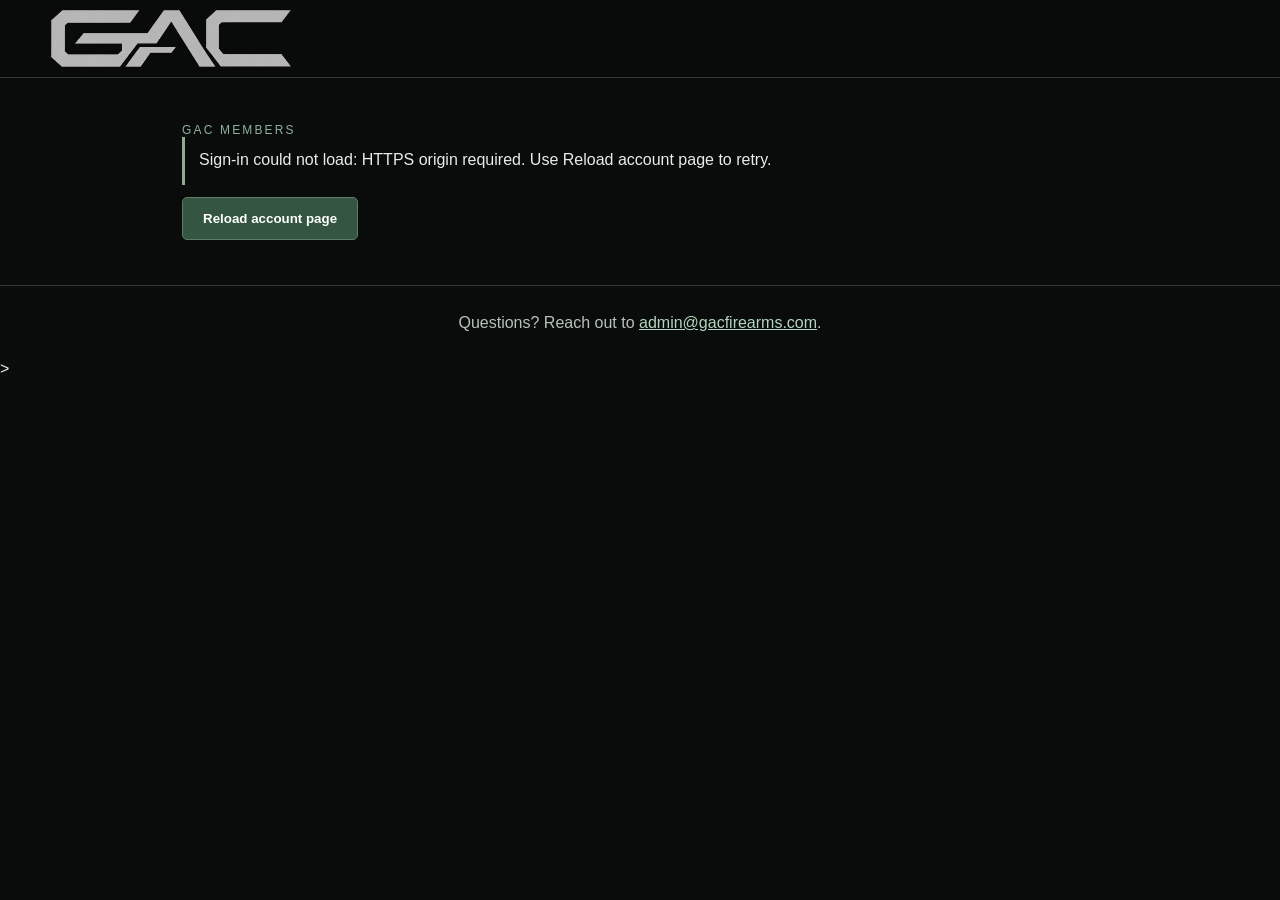
==== account.html @ eab2888d "Refresh account cache for replay completion state" ====
<!doctype html><html lang="en"><meta charset="utf-8"><meta name="viewport" content="width=device-width,initial-scale=1"><meta name="referrer" content="no-referrer"><meta name="gac-member-nav-build" content="20261110-active-collection-filter"><title>GAC Member Account</title><script src="https://cdn.onesignal.com/sdks/web/v16/OneSignalSDK.page.js" defer></script>
<script>
  window.OneSignalDeferred = window.OneSignalDeferred || [];
  OneSignalDeferred.push(async function(OneSignal) {
    await OneSignal.init({ appId: "ea15f827-d569-4965-91b9-dec69c6de251" });
  });
</script><style>
:root{color-scheme:dark;font-family:Arial,sans-serif;background:#090c0a;color:#e9ecea}*{box-sizing:border-box}body{margin:0}header.member-masthead{position:sticky;top:0;z-index:50;display:grid;grid-template-columns:minmax(130px,240px) minmax(0,1fr) auto;align-items:center;gap:18px;padding:10px clamp(16px,4vw,56px);border-bottom:1px solid #303c34;background:rgba(9,12,10,.97);backdrop-filter:blur(12px)}header .member-brand{display:block;flex:0 1 240px;width:min(34vw,240px);line-height:0}header .member-brand img{display:block;width:100%;height:auto;max-height:60px;object-fit:contain}.member-primary-tabs{display:flex;justify-content:center;gap:8px;min-width:0}.member-primary-tabs button{flex:1;max-width:230px;margin:0;padding:11px 14px;border:1px solid #475d4c;border-radius:5px;background:#111915;color:#dce6dd;font-weight:700;cursor:pointer}.member-primary-tabs button.active{background:#a9bc9b;color:#101711;border-color:#a9bc9b}.member-header-actions{display:flex;align-items:center;gap:10px}.member-menu{position:relative}.member-menu>summary{list-style:none;display:grid;place-items:center;width:48px;height:46px;cursor:pointer;border:1px solid #475d4c;border-radius:5px;color:#eee}.member-menu>summary::-webkit-details-marker{display:none}.member-menu>summary .menu-icon{display:grid;gap:5px;width:21px}.member-menu>summary .menu-icon i{display:block;height:2px;width:21px;background:currentColor;border-radius:2px}.member-menu-panel{display:none}.member-menu[open] .member-menu-panel{position:absolute;top:calc(100% + 12px);right:0;display:grid;gap:0;width:min(310px,88vw);max-height:min(75vh,650px);overflow:auto;padding:9px;background:#111915;border:1px solid #46544a;border-radius:8px;box-shadow:0 18px 48px #000b}.member-menu-panel a,.member-menu-panel button{display:block;width:100%;text-align:left;text-decoration:none;padding:13px 14px;margin:0;border:0;border-bottom:1px solid #27332c;border-radius:0;background:transparent;color:#edf1e9;font:inherit;font-size:15px;cursor:pointer}.member-menu-panel a:hover,.member-menu-panel button:hover{background:#1c2921;color:#d0dfc5}.member-menu-panel>*:last-child{border-bottom:0}.admin-menu>summary{background:#59451e;border-color:#c6a65a;color:#fff2ce}.admin-menu>summary:hover{background:#735a28}.admin-menu[open] .member-menu-panel{border-color:#c6a65a}.member-menu[hidden]{display:none!important}@media(max-width:700px){header.member-masthead{grid-template-columns:minmax(0,1fr) auto;gap:8px;padding:9px 14px}.member-masthead .member-brand{grid-column:1;grid-row:1;flex:0 1 34vw;width:34vw;max-width:160px}.member-masthead .member-brand img{max-height:48px}.member-header-actions{grid-column:2;grid-row:1;gap:7px}.member-primary-tabs{grid-column:1/-1;grid-row:2;width:100%;gap:7px}.member-primary-tabs button{font-size:13px;padding:10px 6px}.member-menu>summary{width:42px;height:42px}}main{max-width:960px;margin:auto;padding:45px 22px}#member{position:relative;padding-top:38px}.member-toolbar{position:absolute;top:0;right:0;display:flex;align-items:center;gap:8px}#member .member-toolbar button.member-push-quick{display:inline-flex;align-items:center;justify-content:center;min-height:44px;margin:0;padding:9px 14px;border:1px solid #b5c5a4!important;border-radius:9px;background:#b5c5a4!important;color:#111710!important;-webkit-text-fill-color:#111710!important;font-size:14px;font-weight:700;line-height:1.25;white-space:nowrap;opacity:1!important;visibility:visible}#member .member-toolbar button.member-push-quick:hover{background:#cad8be!important;color:#111710!important;-webkit-text-fill-color:#111710!important}.member-push-quick[hidden]{display:none!important}.member-refresh{display:grid;place-items:center;width:40px;height:40px;padding:0;margin:0;border:1px solid #475d4c;border-radius:9px;background:#101711;color:#c9dcc2;font-size:23px;line-height:1;cursor:pointer}.member-refresh:hover{background:#1c2921}h1{font-size:clamp(32px,6vw,55px);margin:12px 0}h2{font-size:25px}p{line-height:1.6;color:#b7c3bb}.kicker{color:#91b19d;text-transform:uppercase;letter-spacing:.18em;font-size:12px}.card{border:1px solid #35473b;border-radius:12px;background:#101711;padding:28px;margin:22px 0}.grid{display:grid;grid-template-columns:repeat(2,minmax(0,1fr));gap:18px}label{display:block;font-size:14px;color:#cdd6d0;margin:14px 0 7px}input,textarea{width:100%;background:#080d09;border:1px solid #47584b;padding:13px;color:white;border-radius:5px;font:inherit}textarea{min-height:100px}.check{display:flex;align-items:flex-start;gap:12px;line-height:1.5}.check input{width:18px;flex-shrink:0;margin:3px 0}button{border:1px solid #627b69;background:#345640;color:#fff;padding:13px 20px;border-radius:5px;font-weight:bold;cursor:pointer;margin:12px 10px 0 0}button:disabled{opacity:.35;cursor:not-allowed}.secondary{background:transparent}a{color:#b4d5bf}[hidden]{display:none!important}#status{white-space:pre-wrap;border-left:3px solid #8daa96;padding:14px;min-height:48px}dialog{max-width:min(520px,calc(100% - 28px));width:520px;color:#e9ecea;background:#101711;border:1px solid #8daa96;border-radius:12px;padding:26px;box-shadow:0 20px 60px #000b}dialog::backdrop{background:#000b}dialog p{line-height:1.6;color:#c7d2ca}ul{padding-left:20px}li{line-height:1.7}.record{padding:14px 0;border-bottom:1px solid #38483d;overflow-wrap:anywhere}.small{font-size:13px}.tabs{display:flex;flex-wrap:wrap}@media(max-width:600px){.grid{grid-template-columns:1fr}.card{padding:20px}}
</style><header class="member-masthead"><a class="member-brand" href="/" aria-label="Gassett Arms Company home"><img src="/assets/gac-mark-transparent.svg" width="896" height="213" alt="GAC"></a><nav id="memberPrimaryTabs" class="member-primary-tabs" aria-label="Primary member sections" hidden></nav><div class="member-header-actions"><details id="memberMenu" class="member-menu" hidden><summary aria-label="Open member menu" title="Member menu"><span class="menu-icon" aria-hidden="true"><i></i><i></i><i></i></span></summary><nav id="memberNav" class="member-menu-panel" aria-label="Member tabs"><a href="/">Home</a></nav></details><details id="ownerMenu" class="member-menu admin-menu" hidden><summary aria-label="Open admin menu" title="Admin menu"><span class="menu-icon" aria-hidden="true"><i></i><i></i><i></i></span></summary><nav id="ownerNavItems" class="member-menu-panel" aria-label="Admin tabs"></nav></details></div></header><script>const ownerMenus=[...document.querySelectorAll(".member-header-actions details")];ownerMenus.forEach(menu=>menu.addEventListener("toggle",()=>{if(menu.open)ownerMenus.forEach(other=>{if(other!==menu)other.open=false})}));document.addEventListener("click",event=>{if(event.target.closest(".member-header-actions")){if(event.target.closest(".member-menu-panel button"))ownerMenus.forEach(menu=>menu.open=false);return}ownerMenus.forEach(menu=>menu.open=false)});document.addEventListener("keydown",event=>{if(event.key==="Escape")ownerMenus.filter(menu=>menu.open).forEach(menu=>{menu.open=false;menu.querySelector("summary")?.focus()})});</script><main><div class="kicker">GAC Members</div><div id="status" role="status" aria-live="polite">Connecting securely…</div><div id="notificationStatusPrompt" role="status" aria-live="polite" hidden style="margin:-4px 0 14px 17px;color:#c9dcc2;font-size:14px;font-weight:600;line-height:1.45"></div>
<section id="guest" hidden><div class="tabs"><button id="toLogin">Sign in</button><button id="toSignup" class="secondary">Become a member</button><button id="toRecover" class="secondary">Forgot password</button></div>
<form id="login" class="card"><h2>Welcome back</h2><label for="loginEmail">Email</label><input id="loginEmail" type="email" autocomplete="username" required><label for="loginPassword">Password</label><input id="loginPassword" type="password" autocomplete="current-password" required><button>Sign in</button><button id="resendConfirmation" type="button" class="secondary">Resend confirmation email</button><p class="small">If your signup link expired or did not arrive, enter your email above to request a fresh link.</p></form>
<form id="signup" class="card" hidden><h2>Create your membership</h2><div class="grid"><div><label for="name">Full name</label><input id="name" maxlength="120" autocomplete="name" required></div><div><label for="callsign">Unique callsign</label><input id="callsign" pattern="[A-Za-z0-9_\-]{3,24}" maxlength="24" required><p class="small">3–24 letters, numbers, underscores or hyphens.</p></div><div><label for="email">Email</label><input id="email" type="email" autocomplete="email" required></div><div><label for="phone">Phone number</label><input id="phone" type="tel" autocomplete="tel" required></div><div><label for="password">Password</label><input id="password" type="password" autocomplete="new-password" minlength="12" required></div><div><label for="confirm">Confirm password</label><input id="confirm" type="password" autocomplete="new-password" minlength="12" required></div></div><label class="check"><input id="age" type="checkbox" required><span id="ageText"></span></label><label class="check"><input id="law" type="checkbox" required><span id="lawText"></span></label><label class="check"><input id="accuracy" type="checkbox" required><span>I confirm my information is accurate.</span></label><p class="small">Use at least 12 characters. Verify your email after registering. Your contact information is private to you and the account administrator.</p><button id="create" disabled>Create account</button></form>
<form id="recover" class="card" hidden><h2>Reset your password</h2><label for="recoverEmail">Email</label><input id="recoverEmail" type="email" autocomplete="email" required><button>Send reset link</button></form></section>
<dialog id="confirmEmailDialog" aria-labelledby="confirmEmailTitle"><h2 id="confirmEmailTitle">Confirm your email</h2><p>We sent a confirmation link to <strong id="confirmEmailAddress"></strong>. Please confirm within 1 hour to finish setting up your membership. If the link expires, you can request a fresh one from the sign-in page.</p><p id="confirmEmailNotice" role="status" aria-live="polite"></p><button id="resendFromDialog" type="button">Resend confirmation link</button><button id="closeConfirmDialog" type="button" class="secondary">Return to sign in</button></dialog><section id="member" hidden><div class="member-toolbar"><button id="enablePushFromToolbar" class="member-push-quick" type="button">Turn on notifications</button><button id="refresh" class="member-refresh" type="button" aria-label="Refresh account" title="Refresh account">↻</button><button id="logout" class="secondary" type="button" hidden>Sign out</button><button id="logoutAll" class="secondary" type="button" hidden>Sign out of all devices</button></div><form id="profile" class="card"><h2>My private profile</h2><p id="identity"></p><div class="grid"><div><label for="profileName">Full name</label><input id="profileName" maxlength="120" required></div><div><label for="profileCallsign">Callsign</label><input id="profileCallsign" pattern="[A-Za-z0-9_\-]{3,24}" maxlength="24" required></div><div><label for="profileEmail">Contact email</label><input id="profileEmail" type="email" required></div><div><label for="profilePhone">Phone</label><input id="profilePhone" type="tel" required></div></div><p class="small">Changing your contact email does not change your login email.</p><button>Save profile</button></form><div class="card"><h2>My digital logo purchases</h2><div id="purchases"></div><p class="small">Only verified purchases recorded by the payment service appear here. Checkout is not connected yet.</p></div></section>
<form id="newPassword" class="card" hidden><h2>Update your password</h2><label for="newPass">New password</label><input id="newPass" type="password" autocomplete="new-password" minlength="12" required><label for="newConfirm">Confirm new password</label><input id="newConfirm" type="password" autocomplete="new-password" minlength="12" required><button>Update password</button></form>
<section id="admin" class="card" hidden><div class="kicker">Owner access</div><h2>Member administration</h2><p>Your permissions are checked by the database on every request.</p><div id="members"></div><h2>Website text</h2><p>Edit the public GAC homepage, company story, model information, navigation, and footer.</p><form id="copyForm"><div id="copyFields"></div><button>Save website text</button></form><h2>Recognition records</h2><div id="recognitions"></div></section></main><footer style="padding:28px 6vw;border-top:1px solid #303c34;color:#b7c3bb;text-align:center">Questions? Reach out to <a href="mailto:admin@gacfirearms.com" style="text-decoration:underline">admin@gacfirearms.com</a>.</footer>
<script>
(()=>{window.gacAccountHydrated=false;const key='gac-account-scroll:'+location.pathname;let restoring=false,userMoved=false,run=0;const sessionRead=()=>{try{const n=Number(sessionStorage.getItem(key)||0);return Number.isFinite(n)&&n>0?n:0}catch{return 0}};const read=()=>{try{const saved=JSON.parse(localStorage.getItem(key)||'null');if(saved&&Date.now()-saved.savedAt<86400000&&Number.isFinite(saved.y)&&saved.y>0)return saved.y}catch{}return sessionRead()};/* Keep browser-native scroll restoration enabled for mobile app resumes. */const save=(force=false)=>{if(restoring&&!force)return;const y=window.scrollY;if(force||y>0||userMoved){try{sessionStorage.setItem(key,String(y))}catch{}try{localStorage.setItem(key,JSON.stringify({y,savedAt:Date.now()}))}catch{}}};window.addEventListener('scroll',()=>save(),{passive:true});const interrupt=()=>{userMoved=true;if(restoring){restoring=false;run++}save(true)};for(const event of ['touchstart','pointerdown','wheel','keydown'])window.addEventListener(event,interrupt,{passive:true});window.addEventListener('pagehide',()=>save(true));window.addEventListener('freeze',()=>save(true));document.addEventListener('visibilitychange',()=>{if(document.visibilityState==='hidden')save(true);else{userMoved=false;restore()}});function restore(){const target=read();if(!target||userMoved)return;const current=++run;restoring=true;const deadline=Date.now()+30000;const attempt=()=>{if(current!==run||userMoved)return;if(!window.gacAccountHydrated){if(Date.now()>=deadline){restoring=false;return}setTimeout(attempt,120);return}const max=Math.max(0,document.documentElement.scrollHeight-window.innerHeight);if(max>=target-2){window.scrollTo(0,Math.min(target,max));if(Math.abs(window.scrollY-target)<=2){restoring=false;return}}if(Date.now()>=deadline){if(max>0)window.scrollTo(0,Math.min(target,max));restoring=false;return}setTimeout(attempt,120)};attempt()}let resumeTicket=0;const resume=()=>{userMoved=false;restore();const ticket=++resumeTicket;for(const delay of [250,800,1800])setTimeout(()=>{if(ticket===resumeTicket&&!userMoved&&document.visibilityState==='visible')restore()},delay)};window.addEventListener('pageshow',resume);window.addEventListener('gac-account-hydrated',resume);window.addEventListener('focus',resume);window.addEventListener('resume',resume);window.addEventListener('load',restore);setTimeout(restore,0)})();
</script>>
<script>
window.gacAccountReady=false;
window.gacAccountFallback=()=>{if(window.gacAccountReady)return;document.getElementById('status').textContent='Sign-in is taking longer than expected. Please reload the account page to reconnect.';if(!document.getElementById('retryAccount')){const b=document.createElement('button');b.id='retryAccount';b.textContent='Reload account page';b.onclick=()=>location.reload();document.getElementById('status').after(b)}};
setTimeout(window.gacAccountFallback,20000);
</script>
<script type="module">
try{

const {createClient}=await import('./assets/supabase-client-2.57.4.mjs');
const {memberService}=await import('./member-service.mjs?v=20261028-no-signup-purchase-ack');
const {signupFeedback}=await import('./signup-feedback.mjs?v=20261028-no-signup-purchase-ack');
const {mountPortal}=await import('./portal.mjs?v=20261127-replay-complete-state');
const recoveryLink=new URLSearchParams(location.hash.slice(1)).get('type')==='recovery';
const $=id=>document.getElementById(id),client=createClient('https://yuuagwxqhxiiybwjhome.supabase.co','sb_publishable_iYZBPKMeGQlAnst_uXBsRA_V0UL4z8L',{global:{fetch:async(input,options={})=>{const controller=new AbortController();const abort=()=>controller.abort();options.signal?.addEventListener('abort',abort,{once:true});const timer=setTimeout(abort,15000);try{return await fetch(input,{...options,signal:controller.signal})}finally{clearTimeout(timer);options.signal?.removeEventListener('abort',abort)}}}}),api=memberService(client,location.origin);
const copyDefaults={"site-1":"Our company","site-2":"GAC AR","site-3":"Member access ↗","home-1":"Gassett Arms Company · Kathleen, Georgia","home-2":"Precision.","home-3":"Reliability.","home-4":"Purpose.","home-5":"A personal approach to firearm manufacturing. Meet GAC, explore our first rifle concept, and connect directly with the company behind it.","home-6":"Explore the GAC AR ↗","home-7":"Our story","home-8":"GEORGIA BASED","home-9":"TYPE 07 FEDERAL FIREARMS LICENSE","home-10":"MANUFACTURER · GASSETT ARMS COMPANY LLC","home-11":"Built on a clear purpose","home-12":"A company you can know.","home-13":"A rifle you can make your own.","home-14":"Meet the manufacturer","home-15":"GAC is Blake Gassett’s firearm business in Kathleen, Georgia. Our story begins with a straightforward focus: precision, reliability, and purpose.","home-16":"Explore the first model","home-17":"One GAC AR model is the starting point. Model specifications, photographs, pricing, and availability will be added as the offering is finalized.","home-18":"Stay connected","home-19":"Create a member account to access the private GAC community as it launches.","home-20":"Member access ↗","about-1":"Our company","about-2":"Gassett Arms","about-3":"Company.","about-4":"Founded by Blake Gassett in Kathleen, Georgia, Gassett Arms Company LLC is a Type 07 Federal Firearms License holder building a business around firearm sales and manufacturing.","about-5":"Precision. Reliability. Purpose. These are the values behind GAC and the starting point for our custom GAC firearm offering.","about-6":"Explore our rifle concept","rifle-1":"The first GAC model","rifle-2":"GAC AR.","rifle-3":"A single-model starting point for the GAC rifle lineup. Model specifications and production photographs will be added as development progresses.","site-4":"© Gassett Arms Company LLC","site-5":"Precision. Reliability. Purpose.","site-6":"Back to GAC ↑"};
async function loadCopy(){const {data,error}=await client.from('gac_site_text').select('copy_key,text_value');if(error)throw error;portal.applyCopy(data);const values=Object.fromEntries(data.map(r=>[r.copy_key,r.text_value]));$('copyFields').replaceChildren();for(const [key,original] of Object.entries(copyDefaults)){const label=node('label',({site:'Navigation and footer',home:'Homepage',about:'Our company',rifle:'GAC AR',account:'Account & signup',members:'Members area',admin:'Owner dashboard'}[key.split('-')[0]])+' · '+original.slice(0,65));const input=document.createElement('textarea');input.dataset.key=key;input.value=values[key]??original;input.maxLength=5000;input.id='copy-'+key;label.htmlFor=input.id;$('copyFields').append(label,input)}}
let requirements,busy=false,recovery=recoveryLink,refreshing=false;
const status=text=>{$('status').textContent=text};
const node=(tag,text)=>{const el=document.createElement(tag);el.textContent=text;return el};
const phone=value=>value.replace(/[() .-]/g,'');
function signupValid(){
const values=Object.fromEntries(['name','callsign','email','phone','password','confirm'].map(id=>[id,$(id).value]));for(const id of ['age','law','accuracy'])values[id]=$(id).checked;
const feedback=signupFeedback(values,{requirementsLoaded:!!requirements,busy,minimumAge:requirements?.minimum_age||21});
$('callsign').setCustomValidity(feedback.errors.callsign||'');
for(const id of ['name','callsign','email','phone','password','confirm']){const hint=$(id+'Error');if(hint)hint.textContent=values[id]?feedback.errors[id]||'':'';$(id).setAttribute('aria-invalid',String(!!values[id]&&!!feedback.errors[id]));}

$('create').disabled=!feedback.ready||!$('signup').checkValidity();
}
function tab(id){for(const n of ['login','signup','recover'])$(n).hidden=n!==id;status('Use your GAC member email and password.');}
async function action(fn){if(busy)return;busy=true;document.querySelectorAll('button').forEach(b=>b.disabled=true);try{await fn()}catch(e){status(e.message||'Unable to complete this request. Please try again.')}finally{busy=false;document.querySelectorAll('button').forEach(b=>b.disabled=false);signupValid();portal.enforce()}}
function promptEmailConfirmation(email){$('loginEmail').value=email;$('confirmEmailAddress').textContent=email;$('confirmEmailNotice').textContent='';status('Please confirm your email within 1 hour, then return here to sign in.');if(!$('confirmEmailDialog').open)$('confirmEmailDialog').showModal()}
async function resendConfirmation(){const input=$('loginEmail'),email=input.value.trim();if(!email||!input.checkValidity()){input.reportValidity();return}try{const {error}=await client.auth.resend({type:'signup',email});if(error)throw error;const message='If signup confirmation is still pending for this email, a fresh link has been sent. Check your inbox and spam folder.';$('confirmEmailNotice').textContent=message;status(message)}catch(error){const message=String(error?.message||'').toLowerCase().includes('rate')?'Please wait before requesting another link, then try again.':'Could not send a fresh link right now. Check the email address and try again, or contact admin@gacfirearms.com.';$('confirmEmailNotice').textContent=message;status(message)}}
async function refresh(){if(refreshing)return;refreshing=true;try{
requirements=requirements||await api.requirements();$('ageText').textContent='I confirm I am at least '+requirements.minimum_age+' years old.';$('lawText').textContent=requirements.law_statement;
$('admin').hidden=true;$('members').replaceChildren();$('recognitions').replaceChildren();$('member').hidden=true;$('purchases').replaceChildren();$('identity').textContent='';for(const id of ['profileName','profileCallsign','profileEmail','profilePhone'])$(id).value='';
const {data,error}=await client.auth.getUser();if(error||!data.user){$('guest').hidden=false;status('Sign in or create your member account.');return}
$('guest').hidden=true;const profile=await api.myProfile();$('member').hidden=false;$('identity').textContent='Signed in as '+data.user.email;
for(const [id,key] of [['profileName','full_name'],['profileCallsign','callsign'],['profileEmail','contact_email'],['profilePhone','phone']])$(id).value=profile[key];
const orders=await api.myPurchases();$('purchases').replaceChildren();if(!orders.length)$('purchases').append(node('p','No verified digital logo purchases recorded yet.'));
const purchaseGroups=new Map();for(const o of orders){for(const n of o.gac_numbers||[]){const callsign=String(n.callsign_at_purchase||profile.callsign||'Member').trim().toUpperCase();let group=purchaseGroups.get(callsign);if(!group){group={callsign,collections:new Map(),orders:new Map()};purchaseGroups.set(callsign,group);}group.orders.set(o.id||String(o.paid_at)+'|'+o.amount_cents,o);const collection=String(o.gac_collections?.callsign||'GAC').trim();let numbers=group.collections.get(collection);if(!numbers){numbers=new Set();group.collections.set(collection,numbers);}numbers.add(String(n.edition_number));}}
if(!purchaseGroups.size)$('purchases').append(node('p','No verified digital logo purchases recorded yet.'));
for(const group of [...purchaseGroups.values()].sort((a,b)=>a.callsign.localeCompare(b.callsign))){const numbers=[...group.collections.entries()].map(([name,values])=>name+' '+[...values].sort((a,b)=>Number(a)-Number(b)).map(n=>'#'+n).join(', ')).join(' · ');const groupOrders=[...group.orders.values()];const totalCents=groupOrders.reduce((sum,o)=>sum+(Number(o.amount_cents)||0),0);const currency=groupOrders[0]?.currency||'USD';const line=node('div',(groupOrders.every(o=>o.is_test)?'TEST · no payment collected · ':'')+group.callsign+' · Numbers '+numbers+' · '+new Intl.NumberFormat('en-US',{style:'currency',currency}).format(totalCents/100)+' across '+groupOrders.length+' transaction'+(groupOrders.length===1?'':'s'));line.className='record';$('purchases').append(line)}
const isOwner=await api.isOwner();if(isOwner){$('admin').hidden=false;await loadCopy();for(const m of await api.ownerMembers()){const row=node('div',m.callsign+' · '+m.full_name+' · '+m.contact_email+' · '+m.phone+' · '+m.status);row.className='record';if(m.user_id!==data.user.id){const b=node('button',m.status==='active'?'Suspend':'Reactivate');b.onclick=()=>action(async()=>{await api.setMemberStatus(m.user_id,m.status==='active'?'suspended':'active');await refresh()});row.append(document.createElement('br'),b)}$('members').append(row)}const records=await api.ownerRecognitions();if(!records.length)$('recognitions').append(node('p','No recognition records yet.'));for(const r of records){const p=r.gac_profiles||{};const row=node('p',(r.gac_collections?.is_test?'TEST · ':'')+r.selected_callsign+' · Spin '+(r.spin_number||1)+' · #'+r.edition_number+' · '+new Date(r.selected_at).toLocaleString()+' · '+(p.full_name||'')+' · ');if(p.contact_email){const link=node('a',p.contact_email);link.href='mailto:'+encodeURIComponent(p.contact_email.trim());link.style.textDecoration='underline';row.append(link)}row.append(document.createTextNode(' · '+(p.phone||'')));$('recognitions').append(row)}}
await portal.sync(profile,isOwner,orders);$('newPassword').hidden=false;if(recovery){portal.openProfile();$('newPass').focus();status('Reset link verified. Enter and confirm your new password below.');return}status('Your account is connected.');
}catch(e){$('member').hidden=true;status('Account access unavailable: '+e.message+' Contact GAC if your account is suspended.')}finally{refreshing=false;window.gacAccountHydrated=true;window.dispatchEvent(new Event('gac-account-hydrated'))}}
$('copyForm').onsubmit=e=>{e.preventDefault();action(async()=>{if(!await api.isOwner())throw new Error('Owner access required');const rows=Array.from($('copyFields').querySelectorAll('textarea')).map(el=>({copy_key:el.dataset.key,text_value:el.value,updated_at:new Date().toISOString()}));const {error}=await client.from('gac_site_text').upsert(rows,{onConflict:'copy_key'});if(error)throw error;status('Website text saved. Refresh the public website to see your changes.');})};
$('toLogin').onclick=()=>tab('login');$('toSignup').onclick=()=>tab('signup');$('toRecover').onclick=()=>tab('recover');$('signup').addEventListener('input',signupValid);
$('signup').onsubmit=e=>{e.preventDefault();signupValid();if($('create').disabled)return;action(async()=>{const email=$('email').value.trim();await api.signUp({email,password:$('password').value,confirmPassword:$('confirm').value,requirements,profile:{callsign:$('callsign').value,full_name:$('name').value,phone:phone($('phone').value),age_confirmed:$('age').checked,law_agreed:$('law').checked,accuracy_confirmed:$('accuracy').checked}});$('password').value='';$('confirm').value='';tab('login');promptEmailConfirmation(email)})};
$('resendConfirmation').onclick=()=>action(resendConfirmation);$('resendFromDialog').onclick=()=>action(resendConfirmation);$('closeConfirmDialog').onclick=()=>$('confirmEmailDialog').close();$('login').onsubmit=e=>{e.preventDefault();action(async()=>{const email=$('loginEmail').value.trim();try{await api.signIn(email,$('loginPassword').value)}catch(error){const reason=String(error?.code||error?.message||'').toLowerCase();if(reason.includes('email_not_confirmed')||reason.includes('email not confirmed')){promptEmailConfirmation(email);return}throw error}$('loginPassword').value='';await refresh()})};
$('recover').onsubmit=e=>{e.preventDefault();action(async()=>{status(await api.requestPasswordReset($('recoverEmail').value.trim()))})};
$('profile').onsubmit=e=>{e.preventDefault();action(async()=>{const p=phone($('profilePhone').value);if(!/^\+?1?[0-9]{10}$/.test(p))throw new Error('Enter a valid US phone number.');await api.updateMyProfile({full_name:$('profileName').value.trim(),callsign:$('profileCallsign').value.trim().toUpperCase(),contact_email:$('profileEmail').value.trim(),phone:p,preferred_ffl_name:$('profileFflName').value.trim(),preferred_ffl_address:$('profileFflAddress').value.trim()});await refresh();status('Your private profile has been saved.');})};
$('newPassword').onsubmit=e=>{e.preventDefault();action(async()=>{await api.updatePassword($('newPass').value,$('newConfirm').value);$('newPass').value='';$('newConfirm').value='';recovery=false;status('Password updated. Use your new password the next time you sign in.');})};
$('logout').onclick=()=>action(async()=>{await api.signOut();$('newPassword').hidden=true;await refresh()});$('logoutAll').onclick=()=>action(async()=>{await api.signOutEverywhere();$('newPassword').hidden=true;await refresh()});$('refresh').onclick=()=>action(refresh);
const portal=mountPortal({client,api,status,action,refresh});Object.assign(copyDefaults,portal.copyDefaults);
// Add guidance after the editable-copy scan so existing saved copy keys stay stable.
for(const [id,text] of [['callsign','3–24 letters, numbers, underscores or hyphens. No spaces.'],['password','At least 12 characters.'],['confirm','Enter the exact same password again.'],['phone','Use a 10-digit US phone number; +1 is optional.']]){const hint=node('span',text);hint.id=id+'Help';hint.className='small';hint.style.display='block';$(id).after(hint);}
for(const id of ['name','callsign','email','phone','password','confirm']){const hint=node('span','');hint.id=id+'Error';hint.className='small';hint.style.cssText='display:block;color:#ffb3a7';$(id).parentElement.append(hint);$(id).setAttribute('aria-describedby',($(id+'Help')?id+'Help ':'')+hint.id);}
$('callsign').parentElement.querySelector('p.small')?.remove();signupValid();
$('signup').addEventListener('change',signupValid);

client.auth.onAuthStateChange((event)=>{if(event==='PASSWORD_RECOVERY')recovery=true;if(event==='SIGNED_OUT'){recovery=false;$('newPass').value='';$('newConfirm').value='';$('newPassword').hidden=true}if(['PASSWORD_RECOVERY','SIGNED_OUT'].includes(event)||(event==='SIGNED_IN'&&$('member').hidden))setTimeout(refresh,0)});
// Optional website copy must never block sign-in.
client.from('gac_site_text').select('copy_key,text_value').then(({data,error})=>{if(!error)portal.applyCopy(data)}).catch(()=>{});
$('guest').hidden=false;

try{requirements=await api.requirements();$('ageText').textContent='I confirm I am at least '+requirements.minimum_age+' years old.';$('lawText').textContent=requirements.law_statement;signupValid();await refresh()}catch(e){$('guest').hidden=false;status('Unable to connect to the account service. Please reload and try again. '+e.message)}finally{window.gacAccountReady=true;document.getElementById('retryAccount')?.remove()}
}catch(e){window.gacAccountReady=false;window.gacAccountFallback();document.getElementById('status').textContent='Sign-in could not load: '+(e.message||'Connection interrupted')+'. Use Reload account page to retry.';}
</script></html>
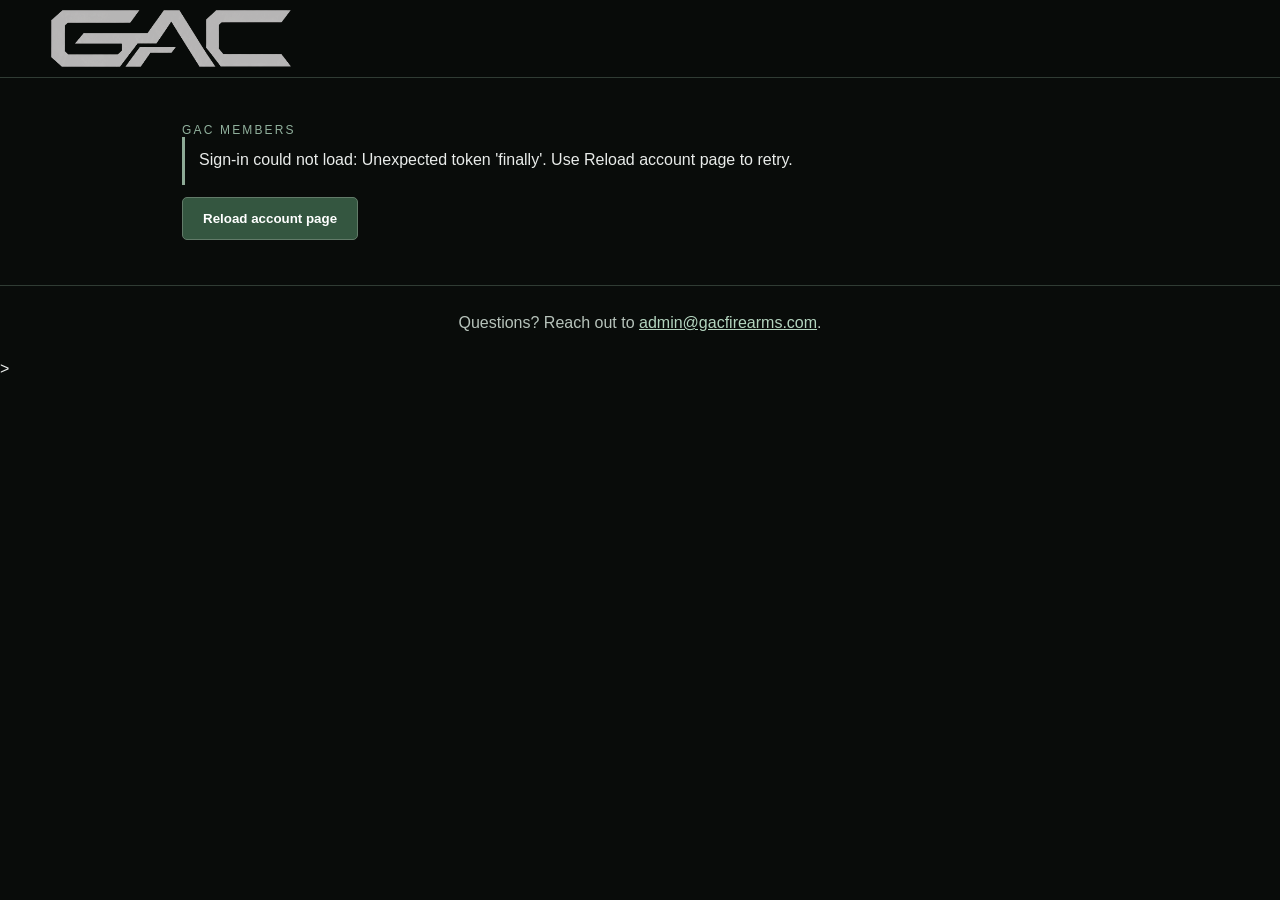
==== commit 10963463: "Refresh account page recognition accordion" ====
--- a/account.html
+++ b/account.html
@@ -28,7 +28,7 @@
 const {createClient}=await import('./assets/supabase-client-2.57.4.mjs');
 const {memberService}=await import('./member-service.mjs?v=20261028-no-signup-purchase-ack');
 const {signupFeedback}=await import('./signup-feedback.mjs?v=20261028-no-signup-purchase-ack');
-const {mountPortal}=await import('./portal.mjs?v=20261127-replay-complete-state');
+const {mountPortal}=await import('./portal.mjs?v=20261127-collapsed-recognition');
 const recoveryLink=new URLSearchParams(location.hash.slice(1)).get('type')==='recovery';
 const $=id=>document.getElementById(id),client=createClient('https://yuuagwxqhxiiybwjhome.supabase.co','sb_publishable_iYZBPKMeGQlAnst_uXBsRA_V0UL4z8L',{global:{fetch:async(input,options={})=>{const controller=new AbortController();const abort=()=>controller.abort();options.signal?.addEventListener('abort',abort,{once:true});const timer=setTimeout(abort,15000);try{return await fetch(input,{...options,signal:controller.signal})}finally{clearTimeout(timer);options.signal?.removeEventListener('abort',abort)}}}}),api=memberService(client,location.origin);
 const copyDefaults={"site-1":"Our company","site-2":"GAC AR","site-3":"Member access ↗","home-1":"Gassett Arms Company · Kathleen, Georgia","home-2":"Precision.","home-3":"Reliability.","home-4":"Purpose.","home-5":"A personal approach to firearm manufacturing. Meet GAC, explore our first rifle concept, and connect directly with the company behind it.","home-6":"Explore the GAC AR ↗","home-7":"Our story","home-8":"GEORGIA BASED","home-9":"TYPE 07 FEDERAL FIREARMS LICENSE","home-10":"MANUFACTURER · GASSETT ARMS COMPANY LLC","home-11":"Built on a clear purpose","home-12":"A company you can know.","home-13":"A rifle you can make your own.","home-14":"Meet the manufacturer","home-15":"GAC is Blake Gassett’s firearm business in Kathleen, Georgia. Our story begins with a straightforward focus: precision, reliability, and purpose.","home-16":"Explore the first model","home-17":"One GAC AR model is the starting point. Model specifications, photographs, pricing, and availability will be added as the offering is finalized.","home-18":"Stay connected","home-19":"Create a member account to access the private GAC community as it launches.","home-20":"Member access ↗","about-1":"Our company","about-2":"Gassett Arms","about-3":"Company.","about-4":"Founded by Blake Gassett in Kathleen, Georgia, Gassett Arms Company LLC is a Type 07 Federal Firearms License holder building a business around firearm sales and manufacturing.","about-5":"Precision. Reliability. Purpose. These are the values behind GAC and the starting point for our custom GAC firearm offering.","about-6":"Explore our rifle concept","rifle-1":"The first GAC model","rifle-2":"GAC AR.","rifle-3":"A single-model starting point for the GAC rifle lineup. Model specifications and production photographs will be added as development progresses.","site-4":"© Gassett Arms Company LLC","site-5":"Precision. Reliability. Purpose.","site-6":"Back to GAC ↑"};
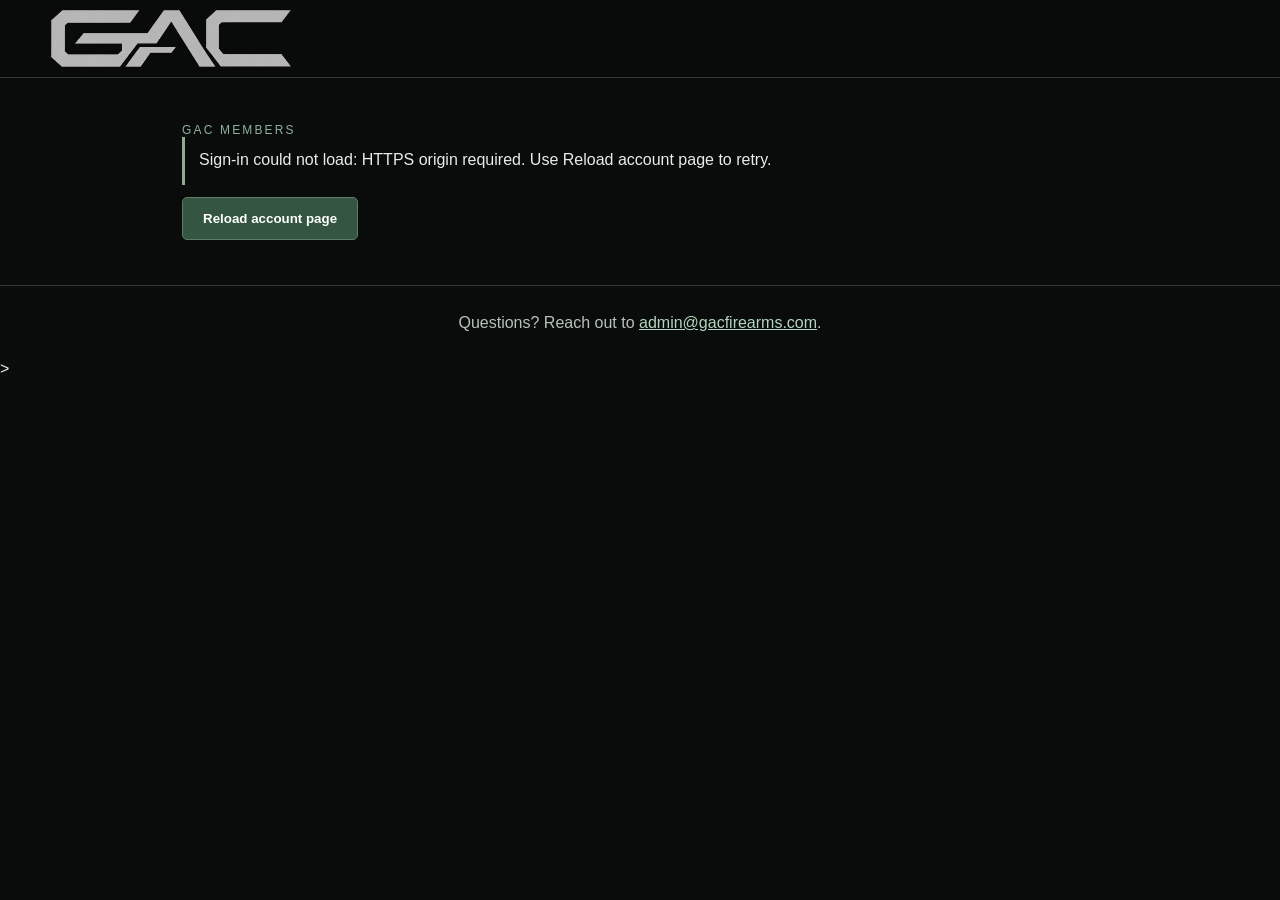
==== commit c96d8e74: "Refresh member portal after syntax repair" ====
--- a/account.html
+++ b/account.html
@@ -28,7 +28,7 @@
 const {createClient}=await import('./assets/supabase-client-2.57.4.mjs');
 const {memberService}=await import('./member-service.mjs?v=20261028-no-signup-purchase-ack');
 const {signupFeedback}=await import('./signup-feedback.mjs?v=20261028-no-signup-purchase-ack');
-const {mountPortal}=await import('./portal.mjs?v=20261127-collapsed-recognition');
+const {mountPortal}=await import('./portal.mjs?v=20261127-collapsed-recognition-fix1');
 const recoveryLink=new URLSearchParams(location.hash.slice(1)).get('type')==='recovery';
 const $=id=>document.getElementById(id),client=createClient('https://yuuagwxqhxiiybwjhome.supabase.co','sb_publishable_iYZBPKMeGQlAnst_uXBsRA_V0UL4z8L',{global:{fetch:async(input,options={})=>{const controller=new AbortController();const abort=()=>controller.abort();options.signal?.addEventListener('abort',abort,{once:true});const timer=setTimeout(abort,15000);try{return await fetch(input,{...options,signal:controller.signal})}finally{clearTimeout(timer);options.signal?.removeEventListener('abort',abort)}}}}),api=memberService(client,location.origin);
 const copyDefaults={"site-1":"Our company","site-2":"GAC AR","site-3":"Member access ↗","home-1":"Gassett Arms Company · Kathleen, Georgia","home-2":"Precision.","home-3":"Reliability.","home-4":"Purpose.","home-5":"A personal approach to firearm manufacturing. Meet GAC, explore our first rifle concept, and connect directly with the company behind it.","home-6":"Explore the GAC AR ↗","home-7":"Our story","home-8":"GEORGIA BASED","home-9":"TYPE 07 FEDERAL FIREARMS LICENSE","home-10":"MANUFACTURER · GASSETT ARMS COMPANY LLC","home-11":"Built on a clear purpose","home-12":"A company you can know.","home-13":"A rifle you can make your own.","home-14":"Meet the manufacturer","home-15":"GAC is Blake Gassett’s firearm business in Kathleen, Georgia. Our story begins with a straightforward focus: precision, reliability, and purpose.","home-16":"Explore the first model","home-17":"One GAC AR model is the starting point. Model specifications, photographs, pricing, and availability will be added as the offering is finalized.","home-18":"Stay connected","home-19":"Create a member account to access the private GAC community as it launches.","home-20":"Member access ↗","about-1":"Our company","about-2":"Gassett Arms","about-3":"Company.","about-4":"Founded by Blake Gassett in Kathleen, Georgia, Gassett Arms Company LLC is a Type 07 Federal Firearms License holder building a business around firearm sales and manufacturing.","about-5":"Precision. Reliability. Purpose. These are the values behind GAC and the starting point for our custom GAC firearm offering.","about-6":"Explore our rifle concept","rifle-1":"The first GAC model","rifle-2":"GAC AR.","rifle-3":"A single-model starting point for the GAC rifle lineup. Model specifications and production photographs will be added as development progresses.","site-4":"© Gassett Arms Company LLC","site-5":"Precision. Reliability. Purpose.","site-6":"Back to GAC ↑"};
